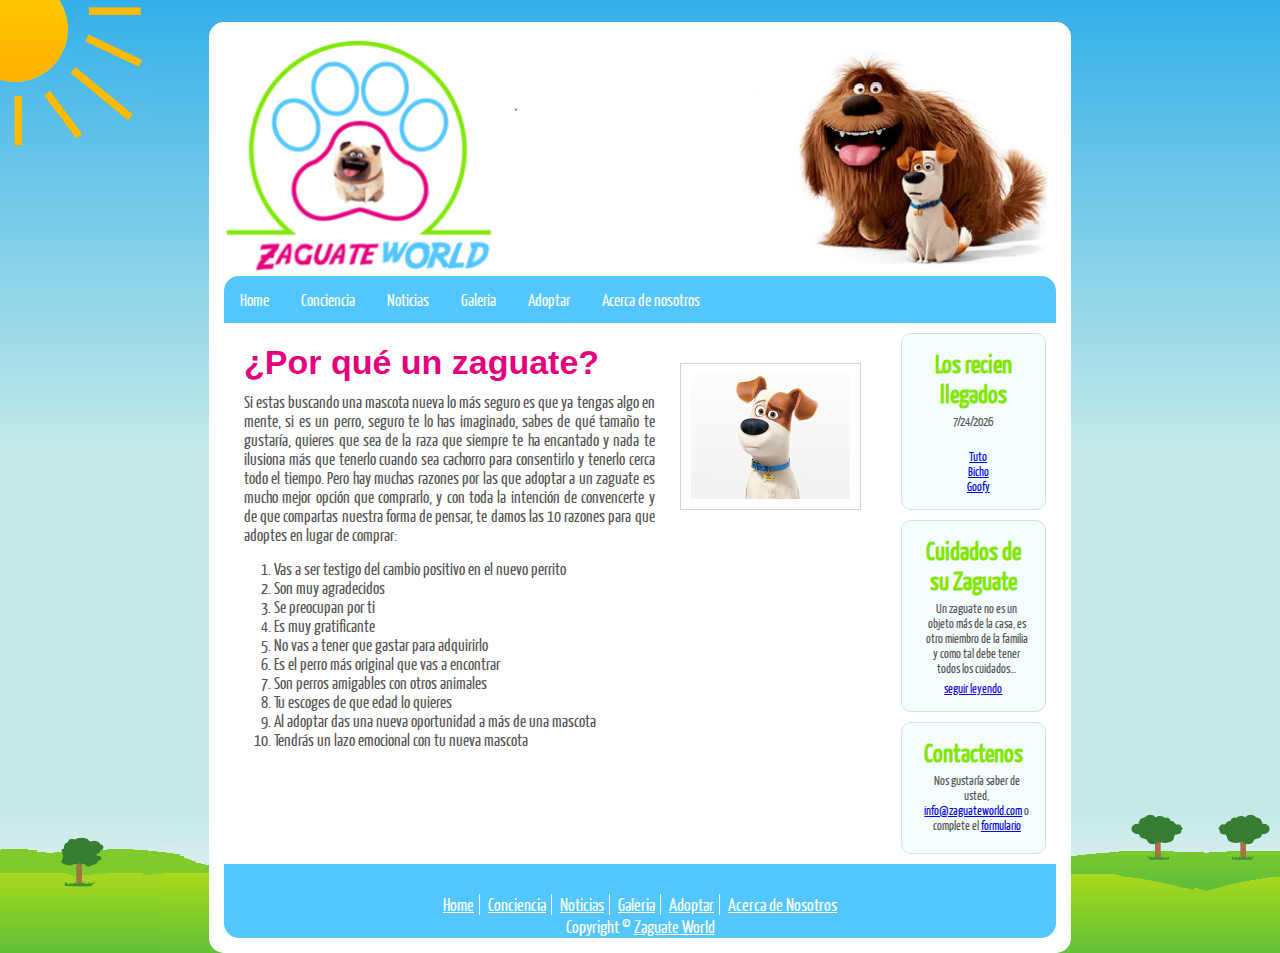
==== index.html @ 339815a9 "Tarea5" ====
﻿<!DOCTYPE html>
<html>

<head>

    <title>Zaguate World</title>
    <meta name="description" content="El Website de los Zaguates" />
    <meta name="keywords" content="Zaguate, perro, perrito, adoptar" />
    <meta http-equiv="content-type" content="text/html; charset=UTF-8" />
    <link rel="stylesheet" type="text/css" href="css/home.css" />
    <meta name="viewport" content="width=device-width, initial-scale=1.0">

</head>

<body>
    <div id="container">
        <img src="images/sun.png" alt="sunshine" style="z-index: 1" />
        

        <div id="main" style="z-index: 2">
            <!--Cabecera-->
            <div id="logo">
                <img src="images/logo.png" id="pica">
            </div>

            <!--Navegacion-->
            <div class="topnav responsive" id="myTopnav">
                <a href="#home" class="active">Home</a>
                <a href="Conciencia.html">Conciencia</a>
                <a href="Noticias.html">Noticias</a>
                <a href="Galeria.html">Galeria</a>
                <div class="dropdown">
                  <button class="dropbtn">Adoptar 
                    <i class="fa fa-caret-down"></i>
                  </button>
                  <div class="dropdown-content">
                    <a href="Zaguates Pequeños.html">Zaguates Pequeños</a>
                    <a href="Zaguates Medianos.html">Zaguates Medianos</a>
                    <a href="Zaguates Grandes.html">Zaguates Grandes</a>
                  </div>
                </div> 
                <a href="Acerca de Nosotros.html">Acerca de nosotros</a>
                <a href="javascript:void(0);" style="font-size:15px;" class="icon" onclick="myFunction()">&#9776;</a>
              </div>
            <main id="principal">
                <article>
                    <div>
                        <h1>¿Por qué un zaguate?</h1>
                        Si estas buscando una mascota nueva lo más seguro es que ya tengas algo en mente, si es
                        un perro, seguro te lo has imaginado, sabes de qué tamaño te gustaría, quieres que sea de la
                        raza que siempre te ha encantado y nada te ilusiona más que tenerlo cuando sea cachorro
                        para consentirlo y tenerlo cerca todo el tiempo. Pero hay muchas razones por las que adoptar
                        a un zaguate es mucho mejor opción que comprarlo, y con toda la intención de convencerte y
                        de que compartas nuestra forma de pensar, te damos las 10 razones para que adoptes en
                        lugar de comprar:

                        <ol>
                            <li>Vas a ser testigo del cambio positivo en el nuevo perrito</li> 
                            <li> Son muy agradecidos </li>
                            <li>Se preocupan por ti</li>
                            <li>Es muy gratificante</li>
                            <li>No vas a tener que gastar para adquirirlo</li>
                            <li>Es el perro más original que vas a encontrar</li>
                            <li>Son perros amigables con otros animales</li>
                            <li>Tu escoges de que edad lo quieres</li>
                            <li>Al adoptar das una nueva oportunidad a más de una mascota</li>
                            <li>Tendrás un lazo emocional con tu nueva mascota</li>
                        </ol>
                            
                        
                    </div> 
                    <img src="images/Animado05.png" alt="Doggie" id="doggie"/> 
                </article>
                <div>
                    <aside>
                        <h1>Los recien llegados</h1>
                        <p>
                        <div id="date">May 19, 2022</div>
                        <script>
                            document.getElementById("date").innerHTML = new Date().toLocaleDateString()
                        </script>
                        </p>

                        <br>
                        
                        <ul>
                            <li><a href="Galeria.html">Tuto</a></li>
                            <li><a href="Galeria.html">Bicho</a></li>
                            <li><a href="Galeria.html">Goofy</a></li>
                        </ul>
                    </aside>
                    <aside>
                        <h1>Cuidados de su Zaguate</h1>
                        <p class="read-more-wrap"> Un zaguate no es un objeto más de la casa, es otro miembro de la familia y como 
                            tal debe tener todos los cuidados<span id="dots">...</span><span id="more"><br> &nbsp; • Este es un link que lo lleva a una página de contenido que debe 
                                mostrar información de los cuidados que se debe tener para los perritos.</span>
                        </p> 
                        <span onclick="myFunctionreadmore()" id="myBtn"><u>seguir leyendo</u></span>
                        <script>
                            function myFunctionreadmore() {
                              var dots = document.getElementById("dots");
                              var moreText = document.getElementById("more");
                              var btnText = document.getElementById("myBtn");
                            
                              if (dots.style.display === "none") {
                                dots.style.display = "inline";
                                btnText.innerHTML = "seguir leyendo"; 
                                moreText.style.display = "none";
                              } else {
                                dots.style.display = "none";
                                btnText.innerHTML = "dejar de leer"; 
                                moreText.style.display = "inline";
                              }
                            }
                            </script>
                        
                    </aside>
                    <aside>
                        <h1>Contactenos</h1>
                        <p>Nos gustaría saber de usted, 
                            <span><a href="#">info@zaguateworld.com</a></span> o complete el
                            <span><a href="#">formulario</a></span>
                    </aside>
                </div>
                
            </main>

            <!--Pie de Página-->
            <footer>
                <div id="subrayado">
                    <a href="index.html" class="active">Home</a>
                    <a href="Conciencia.html">Conciencia</a>
                    <a href="Noticias.html">Noticias</a>
                    <a href="Galeria.html">Galeria</a>
                    <a href="#">Adoptar</a>
                    <a class="last" href="Acerca de Nosotros.html">Acerca de Nosotros</a>
                </div>
                <credit>Copyright &copy; <u> Zaguate World</u></credit>            
            </footer>
        </div>
    </div>

    <script>
        function myFunction() {
          var x = document.getElementById("myTopnav");
          if (x.className === "topnav") {
            x.className += " responsive";
          } else {
            x.className = "topnav";
          }
        }
    </script>

</body>
</html>
---- css/home.css ----
@font-face { 
  font-family: Yanone Kaffeesatz; 
    src: url('../fonts/YanoneKaffeesatz-Regular.eot'); 
    src: local("Yanone Kaffeesatz"), url('../fonts/YanoneKaffeesatz-Regular.ttf'); 
} 

html { 
  height: 100%;
}

* { 
  padding: 0;
  margin: 0;
}
  
article, aside, figure, footer, header, hgroup, nav, section { 
  display:block;
}

body { 
  font: normal .8em arial, sans-serif;
  background: #C4E9E8 url(../images/back.png) repeat-x;
  color: #555;
  font-family: Yanone Kaffeesatz;
}

#container { 
  background: transparent url(../images/grass.png) repeat-x right bottom;
}

header #logo {
  display: flex;
 justify-content: center;
 position: absolute;
}

#main{
  border-radius: 15px;
  background-color: #fff;
  width: 65%;
  margin: auto;
  margin-top: 30px;
  text-align: center;
  padding: 15px;
  margin-top: -12%;
}
/*Nav Principal*/
.topnav {
  overflow: hidden;
  background-color: #53C7FD;
  border-radius: 15px 15px 0px 0px;
}

.topnav a {
  float: left;
  display: block;
  color: #FFF;
  text-align: center;
  padding: 14px 16px;
  text-decoration: none;
  font-size: 17px;
}

.active {
  color: white;
}

.topnav .icon {
  display: none;
}

.dropdown {
  float: left;
  overflow: hidden;
}

.dropdown .dropbtn {
  font-size: 17px;    
  border: none;
  outline: none;
  color: white;
  padding: 14px 16px;
  background-color: inherit;
  font-family: inherit;
  margin: 0;
}

.dropdown-content {
  display: none;
  position: absolute;
  background-color: #53C7FD;
  min-width: 160px;
  box-shadow: 0px 8px 16px 0px rgba(0,0,0,0.2);
  z-index: 1;
}

.dropdown-content a {
  float: none;
  padding: 12px 16px;
  text-decoration: none;
  display: block;
  text-align: left;
}

.topnav a:hover, .dropdown:hover .dropbtn {
  color: #E5017D;
}

.dropdown-content a:hover {
  color: #E5017D;
}

.dropdown:hover .dropdown-content {
  display: block;
}

@media screen and (max-width: 600px) {
  .topnav a:not(:first-child), .dropdown .dropbtn {
    display: none;
  }
  .topnav a.icon {
    float: right;
    display: block;
  }
}

@media screen and (max-width: 600px) {
  .topnav.responsive {position: relative;}
  .topnav.responsive .icon {
    position: absolute;
    right: 0;
    top: 0;
  }
  .topnav.responsive a {
    float: none;
    display: block;
    text-align: left;
  }
  .topnav.responsive .dropdown {float: none;}
  .topnav.responsive .dropdown-content {position: relative;}
  .topnav.responsive .dropdown .dropbtn {
    display: block;
    width: 100%;
    text-align: left;
  }
}

#more {
  display: none;
}

#principal{
  display: inline-flex;
}

#principal article{
  display: flex;
  height: 50%;
  text-align: justify;
  margin-right: 10px;
  margin-top: 20px;
  margin-left: 20px;
}

#principal article div h1{
  margin-bottom: 10px;
  font-family: Arial, Helvetica, sans-serif;
  color: #E5017D;
}

#principal article div{
  font-size: 17px;
}

#principal article ol{
  margin-left: 30px;
  margin-top: 15px;
}

#principal article img{
  width: 35%;
  height: 35%;
  margin-top: 20px;
  margin-left: 25px;
  margin-right: 20px;
  padding: 10px;
  border: solid lightgray 1px;
}

#principal div{
  width: 100%;
}

#principal div aside{
  background-color: #F5FEFF;
  border: solid #C9E5E9 1px;
  border-radius: 10px;
  padding: 15px;
  margin: 10px;
}

#principal div aside ul{
  list-style: none;
  margin-left: 10px;
}

#principal div aside p{
  margin-bottom: 5px;
  margin-left: 7px;
}

#principal div aside h1{
  color: #81e602;
  margin-bottom: 5px;
}

footer{
  background-color: #53C7FD;
  text-align: center;
  color: #fff;
  padding-top: 30px;
  font-size: 18px;
  border-radius: 0px 0px 15px 15px;
}


footer a{
  color: #fff;
  text-decoration: none;
  text-align: center;
  padding-right: 5px;
  padding-left: 5px;
  border-right: 1px solid #fff;
}

footer a.last{
  border-right: none;
}

footer div :hover{
  color: #E5017D;
}

#myBtn{
  color: #1801e5;
  text-decoration: underline;
}

#a1{
  background-color: #7fe6023d;
  text-align: left;
}

#a1 h1{
  color: #E5017D;
}

#a2{
  background-color: #e602283d;
  text-align: left;
}

#a2 h1{
  color: #E5017D;
}

table {
  font-family: arial, sans-serif;
  border-collapse: collapse;
  width: 100%;
}

th{
  background-color: #E5017D ;
  color: #fff;
}

td  {
  text-align: center;
  padding: 8px;
  
}

tr:nth-child(odd) {
  background-color: #C8EAEB;
}

#pic{
  position: relative;
    top: -2px;
    width: 104px;
    height:85px;
    padding: 7px;
}
#Disponibles{
  width:100%;
  background-color: #53C7FD;
  color: #fff;
  text-align: center;
}

#artprin {
  display: flex;
  height: 50%;
  text-align: justify;
  margin-right: 10px;
  margin-top: 20px;
  margin-left: 20px;
}

#artprin h1{
  margin-bottom: 10px;
  font-family: Arial, Helvetica, sans-serif;
  color: #E5017D;
}

#scrolls{
  max-height: 300px;
  overflow: scroll;
  text-align: center;
}

#final th{
  color: #E5017D;
}

#subrayado a{
  text-decoration: underline;
}

#pica{
  width: 100%;
}

#picb{
  width: 250px;
  
}

@media screen and (max-width: 600px) {
  #doggie{
  display:none;
  }
  aside{
    display:none;
  }
  #picb{
    width: 100%;
    
  }
}
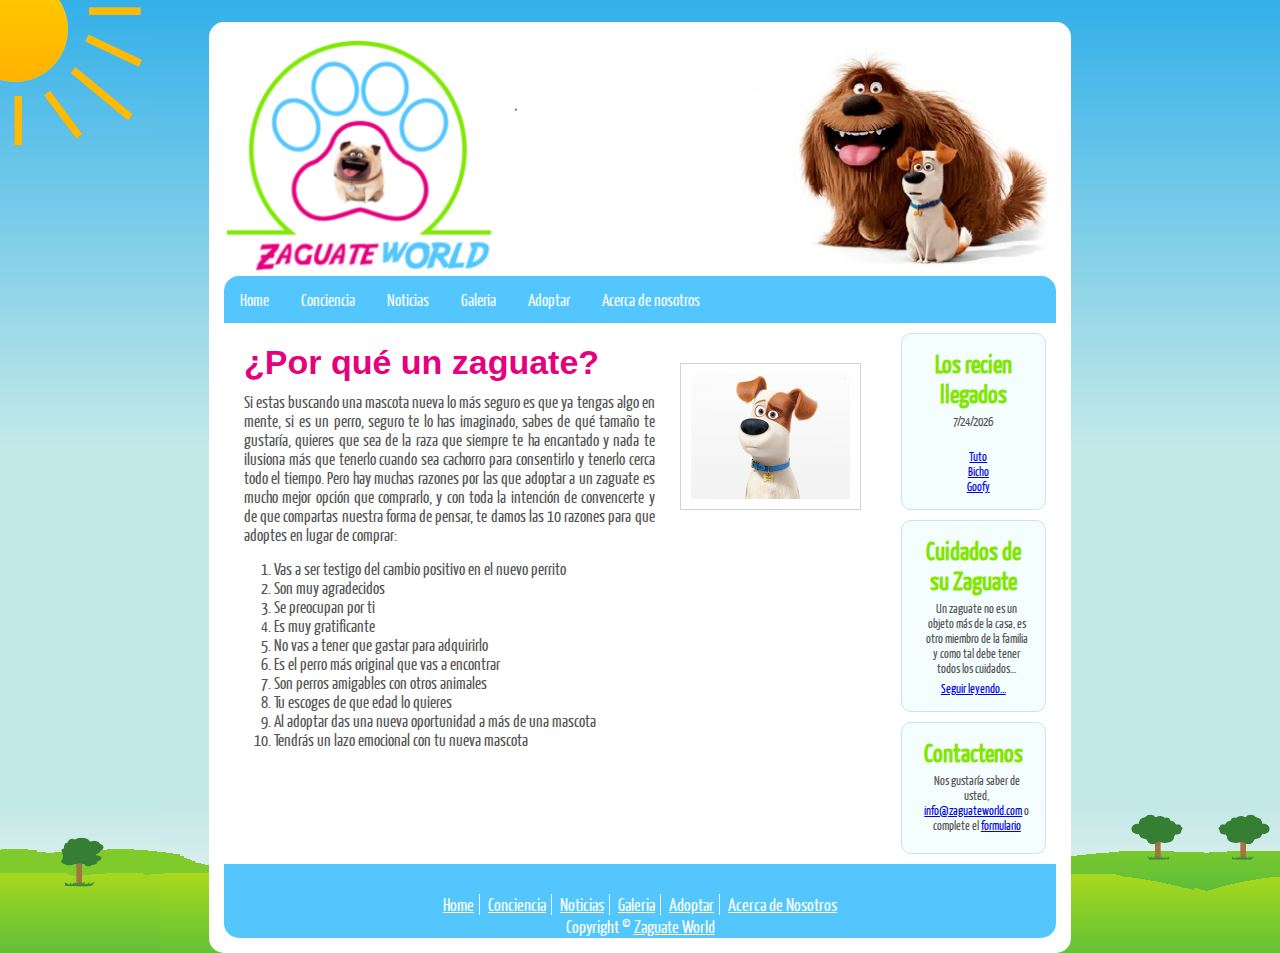
==== commit ed3ac294: "Add files via upload" ====
--- a/index.html
+++ b/index.html
@@ -1,155 +1,141 @@
-﻿<!DOCTYPE html>
-<html>
-
-<head>
-
-    <title>Zaguate World</title>
-    <meta name="description" content="El Website de los Zaguates" />
-    <meta name="keywords" content="Zaguate, perro, perrito, adoptar" />
-    <meta http-equiv="content-type" content="text/html; charset=UTF-8" />
-    <link rel="stylesheet" type="text/css" href="css/home.css" />
-    <meta name="viewport" content="width=device-width, initial-scale=1.0">
-
-</head>
-
-<body>
-    <div id="container">
-        <img src="images/sun.png" alt="sunshine" style="z-index: 1" />
-        
-
-        <div id="main" style="z-index: 2">
-            <!--Cabecera-->
-            <div id="logo">
-                <img src="images/logo.png" id="pica">
-            </div>
-
-            <!--Navegacion-->
-            <div class="topnav responsive" id="myTopnav">
-                <a href="#home" class="active">Home</a>
-                <a href="Conciencia.html">Conciencia</a>
-                <a href="Noticias.html">Noticias</a>
-                <a href="Galeria.html">Galeria</a>
-                <div class="dropdown">
-                  <button class="dropbtn">Adoptar 
-                    <i class="fa fa-caret-down"></i>
-                  </button>
-                  <div class="dropdown-content">
-                    <a href="Zaguates Pequeños.html">Zaguates Pequeños</a>
-                    <a href="Zaguates Medianos.html">Zaguates Medianos</a>
-                    <a href="Zaguates Grandes.html">Zaguates Grandes</a>
-                  </div>
-                </div> 
-                <a href="Acerca de Nosotros.html">Acerca de nosotros</a>
-                <a href="javascript:void(0);" style="font-size:15px;" class="icon" onclick="myFunction()">&#9776;</a>
-              </div>
-            <main id="principal">
-                <article>
-                    <div>
-                        <h1>¿Por qué un zaguate?</h1>
-                        Si estas buscando una mascota nueva lo más seguro es que ya tengas algo en mente, si es
-                        un perro, seguro te lo has imaginado, sabes de qué tamaño te gustaría, quieres que sea de la
-                        raza que siempre te ha encantado y nada te ilusiona más que tenerlo cuando sea cachorro
-                        para consentirlo y tenerlo cerca todo el tiempo. Pero hay muchas razones por las que adoptar
-                        a un zaguate es mucho mejor opción que comprarlo, y con toda la intención de convencerte y
-                        de que compartas nuestra forma de pensar, te damos las 10 razones para que adoptes en
-                        lugar de comprar:
-
-                        <ol>
-                            <li>Vas a ser testigo del cambio positivo en el nuevo perrito</li> 
-                            <li> Son muy agradecidos </li>
-                            <li>Se preocupan por ti</li>
-                            <li>Es muy gratificante</li>
-                            <li>No vas a tener que gastar para adquirirlo</li>
-                            <li>Es el perro más original que vas a encontrar</li>
-                            <li>Son perros amigables con otros animales</li>
-                            <li>Tu escoges de que edad lo quieres</li>
-                            <li>Al adoptar das una nueva oportunidad a más de una mascota</li>
-                            <li>Tendrás un lazo emocional con tu nueva mascota</li>
-                        </ol>
-                            
-                        
-                    </div> 
-                    <img src="images/Animado05.png" alt="Doggie" id="doggie"/> 
-                </article>
-                <div>
-                    <aside>
-                        <h1>Los recien llegados</h1>
-                        <p>
-                        <div id="date">May 19, 2022</div>
-                        <script>
-                            document.getElementById("date").innerHTML = new Date().toLocaleDateString()
-                        </script>
-                        </p>
-
-                        <br>
-                        
-                        <ul>
-                            <li><a href="Galeria.html">Tuto</a></li>
-                            <li><a href="Galeria.html">Bicho</a></li>
-                            <li><a href="Galeria.html">Goofy</a></li>
-                        </ul>
-                    </aside>
-                    <aside>
-                        <h1>Cuidados de su Zaguate</h1>
-                        <p class="read-more-wrap"> Un zaguate no es un objeto más de la casa, es otro miembro de la familia y como 
-                            tal debe tener todos los cuidados<span id="dots">...</span><span id="more"><br> &nbsp; • Este es un link que lo lleva a una página de contenido que debe 
-                                mostrar información de los cuidados que se debe tener para los perritos.</span>
-                        </p> 
-                        <span onclick="myFunctionreadmore()" id="myBtn"><u>seguir leyendo</u></span>
-                        <script>
-                            function myFunctionreadmore() {
-                              var dots = document.getElementById("dots");
-                              var moreText = document.getElementById("more");
-                              var btnText = document.getElementById("myBtn");
-                            
-                              if (dots.style.display === "none") {
-                                dots.style.display = "inline";
-                                btnText.innerHTML = "seguir leyendo"; 
-                                moreText.style.display = "none";
-                              } else {
-                                dots.style.display = "none";
-                                btnText.innerHTML = "dejar de leer"; 
-                                moreText.style.display = "inline";
-                              }
-                            }
-                            </script>
-                        
-                    </aside>
-                    <aside>
-                        <h1>Contactenos</h1>
-                        <p>Nos gustaría saber de usted, 
-                            <span><a href="#">info@zaguateworld.com</a></span> o complete el
-                            <span><a href="#">formulario</a></span>
-                    </aside>
-                </div>
-                
-            </main>
-
-            <!--Pie de Página-->
-            <footer>
-                <div id="subrayado">
-                    <a href="index.html" class="active">Home</a>
-                    <a href="Conciencia.html">Conciencia</a>
-                    <a href="Noticias.html">Noticias</a>
-                    <a href="Galeria.html">Galeria</a>
-                    <a href="#">Adoptar</a>
-                    <a class="last" href="Acerca de Nosotros.html">Acerca de Nosotros</a>
-                </div>
-                <credit>Copyright &copy; <u> Zaguate World</u></credit>            
-            </footer>
-        </div>
-    </div>
-
-    <script>
-        function myFunction() {
-          var x = document.getElementById("myTopnav");
-          if (x.className === "topnav") {
-            x.className += " responsive";
-          } else {
-            x.className = "topnav";
-          }
-        }
-    </script>
-
-</body>
-</html>
+﻿<!DOCTYPE html>
+<html>
+
+<head>
+
+    <title>Zaguate World</title>
+    <meta name="description" content="El Website de los Zaguates" />
+    <meta name="keywords" content="Zaguate, perro, perrito, adoptar" />
+    <meta http-equiv="content-type" content="text/html; charset=UTF-8" />
+    <link rel="stylesheet" type="text/css" href="css/home.css" />
+    <meta name="viewport" content="width=device-width, initial-scale=1.0">
+
+</head>
+
+<body>
+    <div id="container">
+        <img src="images/sun.png" alt="sunshine" style="z-index: 1" />
+        
+
+        <div id="main" style="z-index: 2">
+            <!--Cabecera-->
+            <div id="logo">
+                <img src="images/logo.png" id="pica">
+            </div>
+
+            <!--Navegacion-->
+            <div class="topnav responsive" id="myTopnav">
+                <a href="#home" class="active">Home</a>
+                <a href="Conciencia.html">Conciencia</a>
+                <a href="Noticias.html">Noticias</a>
+                <a href="Galeria.html">Galeria</a>
+                <div class="dropdown">
+                  <button class="dropbtn">Adoptar 
+                    <i class="fa fa-caret-down"></i>
+                  </button>
+                  <div class="dropdown-content">
+                    <a href="Zaguates Pequeños.html">Zaguates Pequeños</a>
+                    <a href="Zaguates Medianos.html">Zaguates Medianos</a>
+                    <a href="Zaguates Grandes.html">Zaguates Grandes</a>
+                  </div>
+                </div> 
+                <a href="Acerca de Nosotros.html">Acerca de nosotros</a>
+                <a href="javascript:void(0);" style="font-size:15px;" class="icon" onclick="myFunction()">&#9776;</a>
+              </div>
+            <main id="principal">
+                <article>
+                    <div>
+                        <h1>¿Por qué un zaguate?</h1>
+                        Si estas buscando una mascota nueva lo más seguro es que ya tengas algo en mente, si es
+                        un perro, seguro te lo has imaginado, sabes de qué tamaño te gustaría, quieres que sea de la
+                        raza que siempre te ha encantado y nada te ilusiona más que tenerlo cuando sea cachorro
+                        para consentirlo y tenerlo cerca todo el tiempo. Pero hay muchas razones por las que adoptar
+                        a un zaguate es mucho mejor opción que comprarlo, y con toda la intención de convencerte y
+                        de que compartas nuestra forma de pensar, te damos las 10 razones para que adoptes en
+                        lugar de comprar:
+
+                        <ol>
+                            <li>Vas a ser testigo del cambio positivo en el nuevo perrito</li> 
+                            <li> Son muy agradecidos </li>
+                            <li>Se preocupan por ti</li>
+                            <li>Es muy gratificante</li>
+                            <li>No vas a tener que gastar para adquirirlo</li>
+                            <li>Es el perro más original que vas a encontrar</li>
+                            <li>Son perros amigables con otros animales</li>
+                            <li>Tu escoges de que edad lo quieres</li>
+                            <li>Al adoptar das una nueva oportunidad a más de una mascota</li>
+                            <li>Tendrás un lazo emocional con tu nueva mascota</li>
+                        </ol>
+                            
+                        
+                    </div> 
+                    <img src="images/Animado05.png" alt="Doggie" id="doggie"/> 
+                </article>
+                <div>
+                    <aside>
+                        <h1>Los recien llegados</h1>
+                        <p>
+                        <div id="date">May 19, 2022</div>
+                        <script>
+                            document.getElementById("date").innerHTML = new Date().toLocaleDateString()
+                        </script>
+                        </p>
+
+                        <br>
+                        
+                        <ul>
+                            <li><a href="Galeria.html">Tuto</a></li>
+                            <li><a href="Galeria.html">Bicho</a></li>
+                            <li><a href="Galeria.html">Goofy</a></li>
+                        </ul>
+                    </aside>
+                    <aside>
+                        <h1>Cuidados de su Zaguate</h1>
+                        <p class="read-more-wrap"> Un zaguate no es un objeto más de la casa, es otro miembro de la familia y como 
+                            tal debe tener todos los cuidados<span id="dots">...</span><span id="more"><br> &nbsp; • Este es un link que lo lleva a una página de contenido que debe 
+                                mostrar información de los cuidados que se debe tener para los perritos
+                                
+                        </p> 
+                        <a href="https://www.anipedia.net/perros/cuidados-perros/#:~:text=Cuidados%20de%20perros%201%20El%20ba%C3%B1o.%20La%20mayor%C3%ADa,de%20los%20o%C3%ADdos.%20...%205%2" target="_blank">Seguir leyendo...</a>
+                        
+                        
+                        
+                    </aside>
+                    <aside>
+                        <h1>Contactenos</h1>
+                        <p>Nos gustaría saber de usted, 
+                            <span><a href="#">info@zaguateworld.com</a></span> o complete el
+                            <span><a href="contacto.html" target="_blank">formulario</a></span>
+                    </aside>
+                </div>
+                
+            </main>
+
+            <!--Pie de Página-->
+            <footer>
+                <div id="subrayado">
+                    <a href="index.html" class="active">Home</a>
+                    <a href="Conciencia.html">Conciencia</a>
+                    <a href="Noticias.html">Noticias</a>
+                    <a href="Galeria.html">Galeria</a>
+                    <a href="#">Adoptar</a>
+                    <a class="last" href="Acerca de Nosotros.html" >Acerca de Nosotros</a>
+                </div>
+                <credit>Copyright &copy; <u> Zaguate World</u></credit>            
+            </footer>
+        </div>
+    </div>
+
+    <script>
+        function myFunction() {
+          var x = document.getElementById("myTopnav");
+          if (x.className === "topnav") {
+            x.className += " responsive";
+          } else {
+            x.className = "topnav";
+          }
+        }
+    </script>
+
+</body>
+</html>
